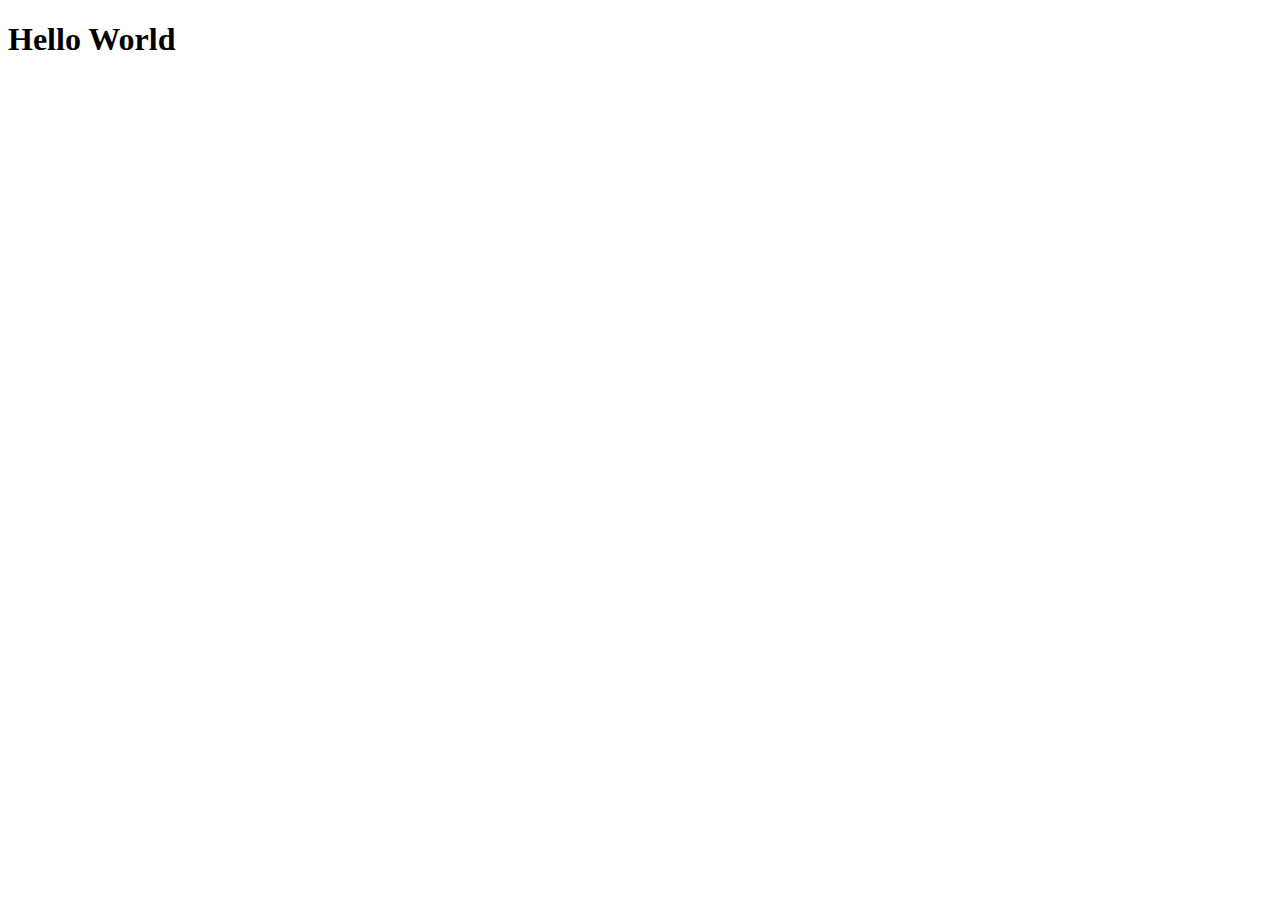
==== projects.html @ b53f5763 "added socials/github" ====
<!DOCTYPE html>
<html lang="en">
<head>
    <meta charset="UTF-8">
    <meta http-equiv="X-UA-Compatible" content="IE=edge">
    <meta name="viewport" content="width=device-width, initial-scale=1.0">
    <title>Document</title>
</head>
<body>
    <h1>Hello World</h1>
</body>
</html>
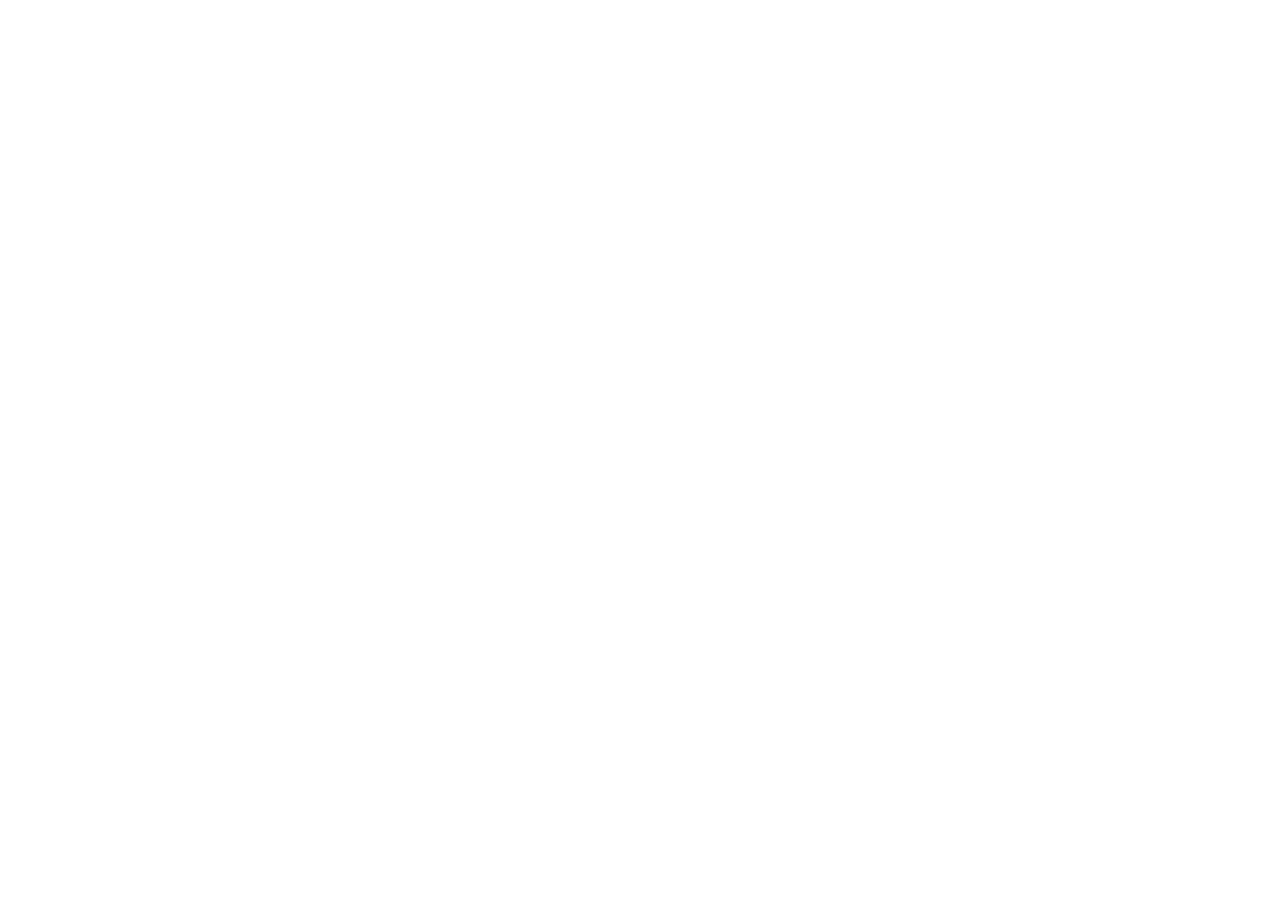
==== commit 9b5bbe61: "pop up boxes/projects page" ====
--- a/projects.html
+++ b/projects.html
@@ -4,9 +4,9 @@
     <meta charset="UTF-8">
     <meta http-equiv="X-UA-Compatible" content="IE=edge">
     <meta name="viewport" content="width=device-width, initial-scale=1.0">
-    <title>Document</title>
+    <title>Coming Soon</title>
 </head>
 <body>
-    <h1>Hello World</h1>
+    <img src="">
 </body>
 </html>